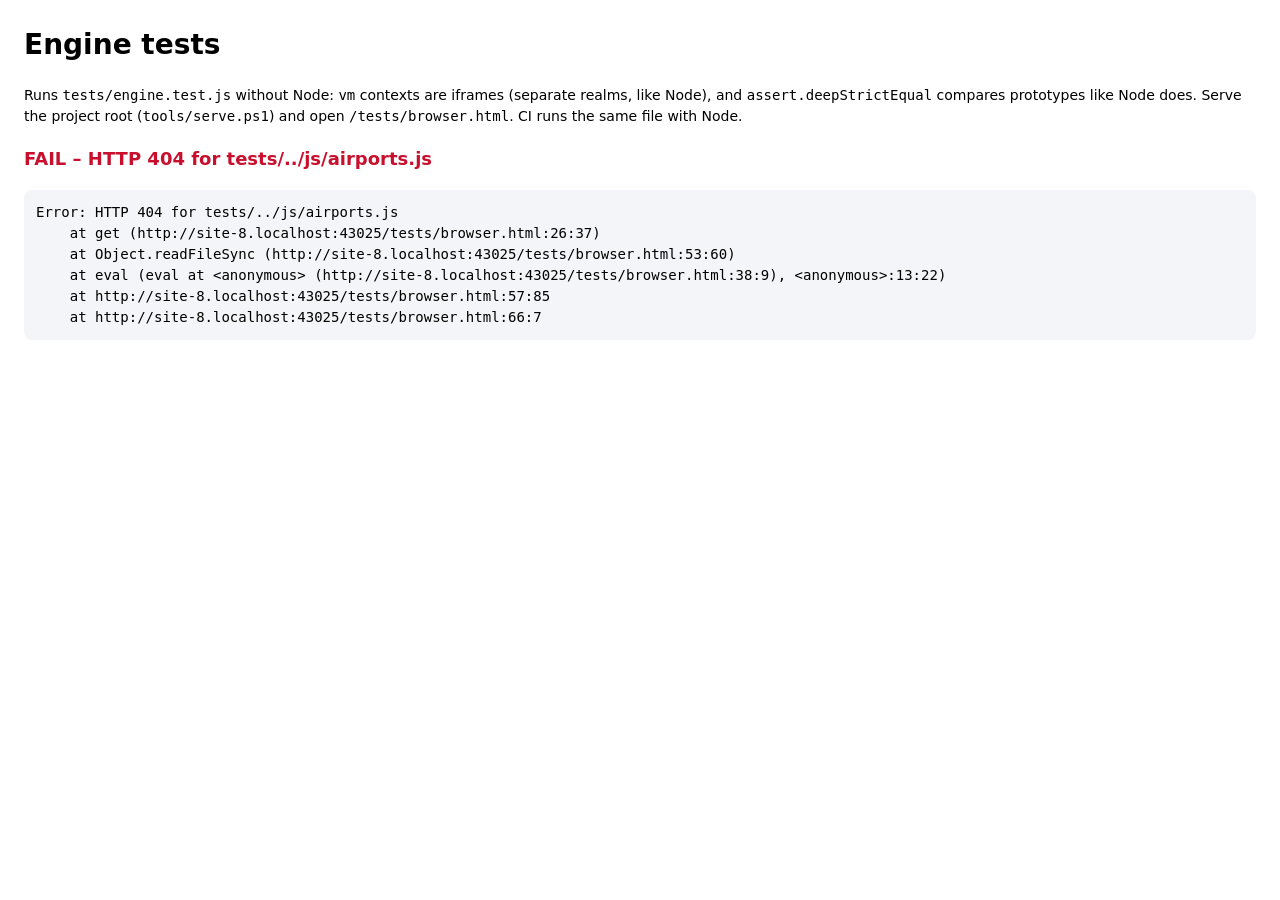
==== tests/browser.html @ 37fd713b "Add a guide for updating airline and points data - docs/UPDATING-RULES.md: official sources, how to " ====
<!doctype html>
<html lang="en">
<head>
  <meta charset="utf-8">
  <title>Engine tests (browser)</title>
  <style>
    body { font: 14px/1.5 system-ui, sans-serif; margin: 24px; }
    #result { font-size: 18px; font-weight: 700; }
    .pass { color: #15703a; } .fail { color: #c8102e; }
    pre { background: #f4f5f8; padding: 12px; border-radius: 8px; white-space: pre-wrap; }
  </style>
</head>
<body>
  <h1>Engine tests</h1>
  <p>Runs <code>tests/engine.test.js</code> without Node: <code>vm</code> contexts are iframes (separate realms, like Node),
    and <code>assert.deepStrictEqual</code> compares prototypes like Node does. Serve the project root
    (<code>tools/serve.ps1</code>) and open <code>/tests/browser.html</code>. CI runs the same file with Node.</p>
  <p id="result">Running…</p>
  <pre id="log"></pre>
  <script>
    (() => {
      const get = (p) => {
        const x = new XMLHttpRequest();
        x.open('GET', '../' + p.replace(/^.*?(js|tests)\//, '$1/') + '?t=' + Date.now(), false);
        x.send();
        if (x.status !== 200) throw new Error('HTTP ' + x.status + ' for ' + p);
        return x.responseText;
      };
      const deep = (a, b, path = '') => {
        if (Object.is(a, b)) return;
        if (typeof a !== 'object' || typeof b !== 'object' || !a || !b) throw new Error(`deepStrictEqual ${path}: ${JSON.stringify(a)} !== ${JSON.stringify(b)}`);
        if (Object.getPrototypeOf(a) !== Object.getPrototypeOf(b)) throw new Error(`deepStrictEqual ${path}: prototypes differ (value from another realm)`);
        const ka = Object.keys(a), kb = Object.keys(b);
        if (ka.length !== kb.length) throw new Error(`deepStrictEqual ${path}: different keys`);
        for (const k of ka) deep(a[k], b[k], path + '.' + k);
      };
      const fail = (m) => { throw new Error(m); };
      const assert = Object.assign((v, m) => v || fail('assert ' + (m || '')), {
        ok: (v, m) => v || fail('ok ' + (m || '')),
        strictEqual: (a, b) => Object.is(a, b) || fail(`strictEqual: ${JSON.stringify(a)} !== ${JSON.stringify(b)}`),
        deepStrictEqual: (a, b) => deep(a, b),
      });
      const vm = {
        createContext: (ctx) => {
          const f = document.createElement('iframe');
          f.style.display = 'none';
          document.body.appendChild(f);
          ctx.__win = f.contentWindow;
          return ctx;
        },
        runInContext: (code, ctx) => { ctx.__win.console = console; ctx.__win.eval(code); ctx.MM = ctx.__win.MM; },
      };
      const require = (n) => ({ fs: { readFileSync: (p) => get(p) }, path: { join: (...a) => a.join('/') }, vm, assert }[n]);
      const log = [];
      const result = document.getElementById('result');
      try {
        new Function('require', '__dirname', 'console', get('tests/engine.test.js'))(require, 'tests', { log: (m) => log.push(m) });
        result.textContent = 'PASS';
        result.className = 'pass';
      } catch (e) {
        result.textContent = 'FAIL – ' + e.message;
        result.className = 'fail';
        log.push(e.stack || String(e));
      }
      document.getElementById('log').textContent = log.join('\n');
    })();
  </script>
</body>
</html>
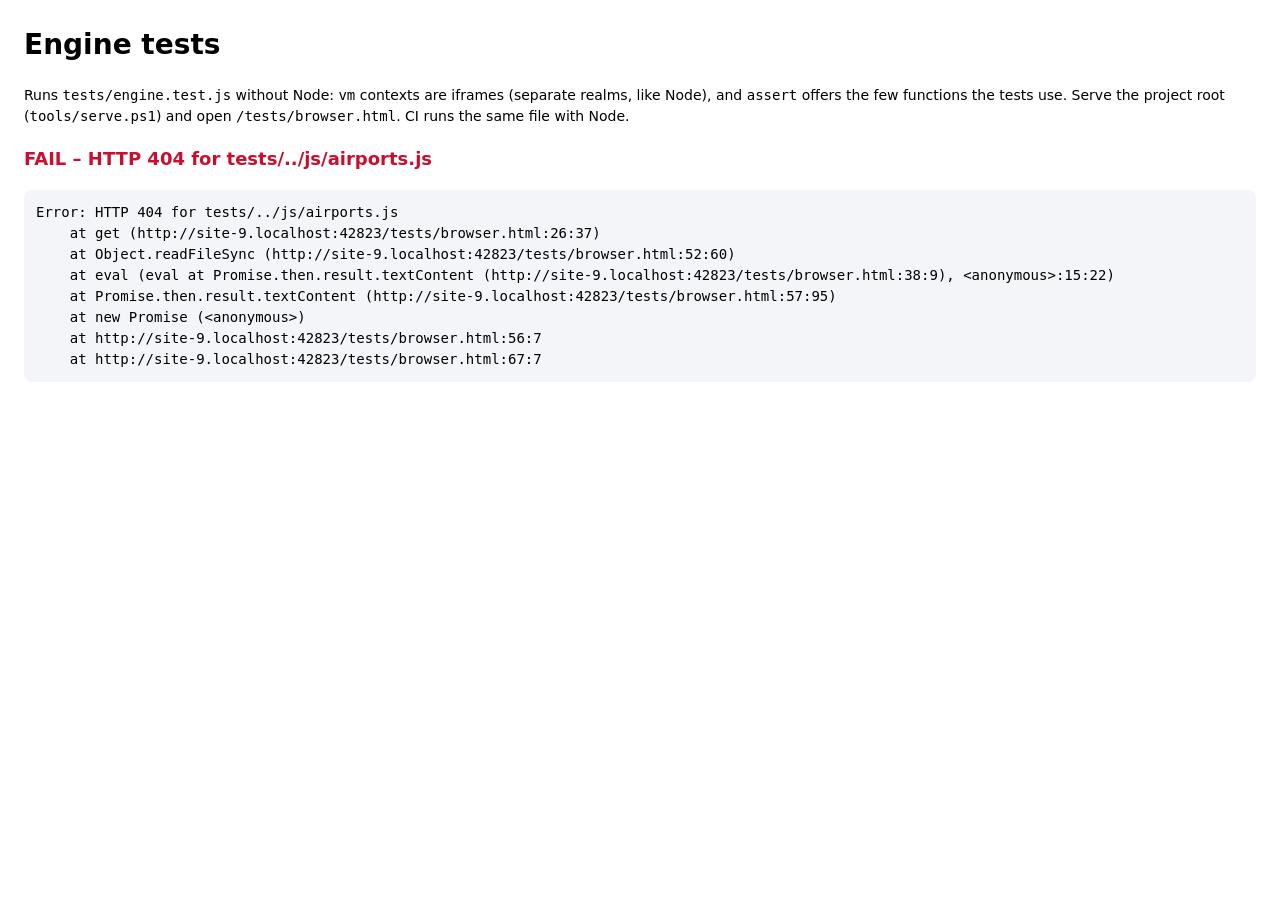
==== commit 460ddcb1: "Fix review findings and broaden the tests Bugs: - Changing a segment's booking code no longer copies" ====
--- a/tests/browser.html
+++ b/tests/browser.html
@@ -13,7 +13,7 @@
 <body>
   <h1>Engine tests</h1>
   <p>Runs <code>tests/engine.test.js</code> without Node: <code>vm</code> contexts are iframes (separate realms, like Node),
-    and <code>assert.deepStrictEqual</code> compares prototypes like Node does. Serve the project root
+    and <code>assert</code> offers the few functions the tests use. Serve the project root
     (<code>tools/serve.ps1</code>) and open <code>/tests/browser.html</code>. CI runs the same file with Node.</p>
   <p id="result">Running…</p>
   <pre id="log"></pre>
@@ -26,19 +26,14 @@
         if (x.status !== 200) throw new Error('HTTP ' + x.status + ' for ' + p);
         return x.responseText;
       };
-      const deep = (a, b, path = '') => {
-        if (Object.is(a, b)) return;
-        if (typeof a !== 'object' || typeof b !== 'object' || !a || !b) throw new Error(`deepStrictEqual ${path}: ${JSON.stringify(a)} !== ${JSON.stringify(b)}`);
-        if (Object.getPrototypeOf(a) !== Object.getPrototypeOf(b)) throw new Error(`deepStrictEqual ${path}: prototypes differ (value from another realm)`);
-        const ka = Object.keys(a), kb = Object.keys(b);
-        if (ka.length !== kb.length) throw new Error(`deepStrictEqual ${path}: different keys`);
-        for (const k of ka) deep(a[k], b[k], path + '.' + k);
-      };
       const fail = (m) => { throw new Error(m); };
       const assert = Object.assign((v, m) => v || fail('assert ' + (m || '')), {
         ok: (v, m) => v || fail('ok ' + (m || '')),
         strictEqual: (a, b) => Object.is(a, b) || fail(`strictEqual: ${JSON.stringify(a)} !== ${JSON.stringify(b)}`),
-        deepStrictEqual: (a, b) => deep(a, b),
+        throws: (fn, re) => {
+          try { fn(); } catch (e) { if (re && !re.test(e.message)) fail(`throws: "${e.message}" does not match ${re}`); return; }
+          fail('throws: no error');
+        },
       });
       const vm = {
         createContext: (ctx) => {
@@ -48,21 +43,27 @@
           ctx.__win = f.contentWindow;
           return ctx;
         },
-        runInContext: (code, ctx) => { ctx.__win.console = console; ctx.__win.eval(code); ctx.MM = ctx.__win.MM; },
+        runInContext: (code, ctx) => {
+          for (const k of Object.keys(ctx)) if (!['window', '__win', 'MM'].includes(k)) ctx.__win[k] = ctx[k];   // console, fetch stub
+          ctx.__win.eval(code);
+          ctx.MM = ctx.__win.MM;
+        },
       };
       const require = (n) => ({ fs: { readFileSync: (p) => get(p) }, path: { join: (...a) => a.join('/') }, vm, assert }[n]);
       const log = [];
       const result = document.getElementById('result');
-      try {
-        new Function('require', '__dirname', 'console', get('tests/engine.test.js'))(require, 'tests', { log: (m) => log.push(m) });
+      const module = {};
+      new Promise((resolve) => {
+        new Function('require', '__dirname', 'console', 'module', get('tests/engine.test.js'))(require, 'tests', { log: (m) => log.push(m) }, module);
+        resolve(module.exports);   // the test file exports a promise for its async part
+      }).then(() => {
         result.textContent = 'PASS';
         result.className = 'pass';
-      } catch (e) {
+      }, (e) => {
         result.textContent = 'FAIL – ' + e.message;
         result.className = 'fail';
         log.push(e.stack || String(e));
-      }
-      document.getElementById('log').textContent = log.join('\n');
+      }).then(() => { document.getElementById('log').textContent = log.join('\n'); });
     })();
   </script>
 </body>
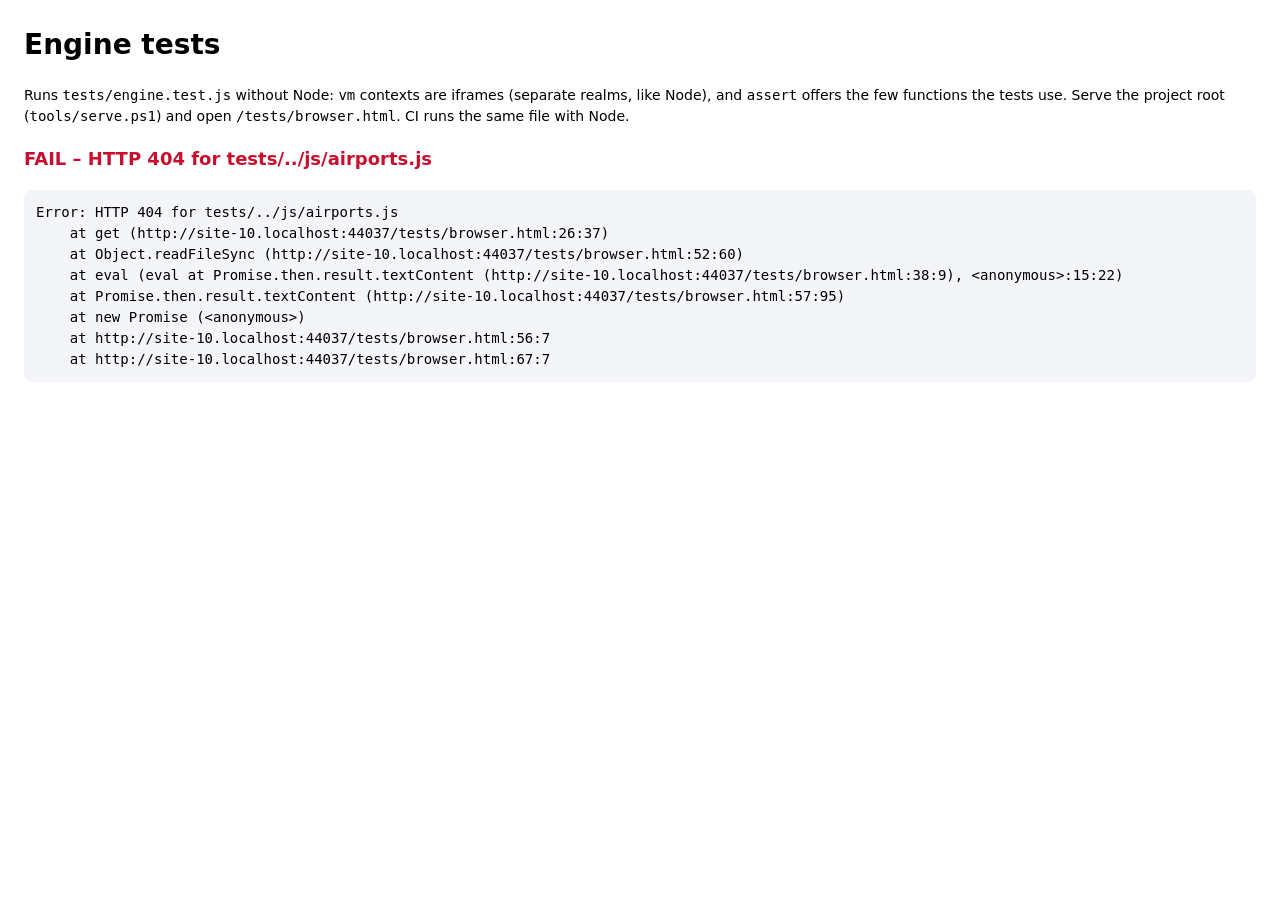
==== commit 61a5b959: "Fix review findings: statement status, demo data, route lookups - The starting status from the state" ====
--- a/tests/browser.html
+++ b/tests/browser.html
@@ -21,7 +21,7 @@
     (() => {
       const get = (p) => {
         const x = new XMLHttpRequest();
-        x.open('GET', '../' + p.replace(/^.*?(js|tests)\//, '$1/') + '?t=' + Date.now(), false);
+        x.open('GET', '../' + p + '?t=' + Date.now(), false);   // p is relative to the project root
         x.send();
         if (x.status !== 200) throw new Error('HTTP ' + x.status + ' for ' + p);
         return x.responseText;
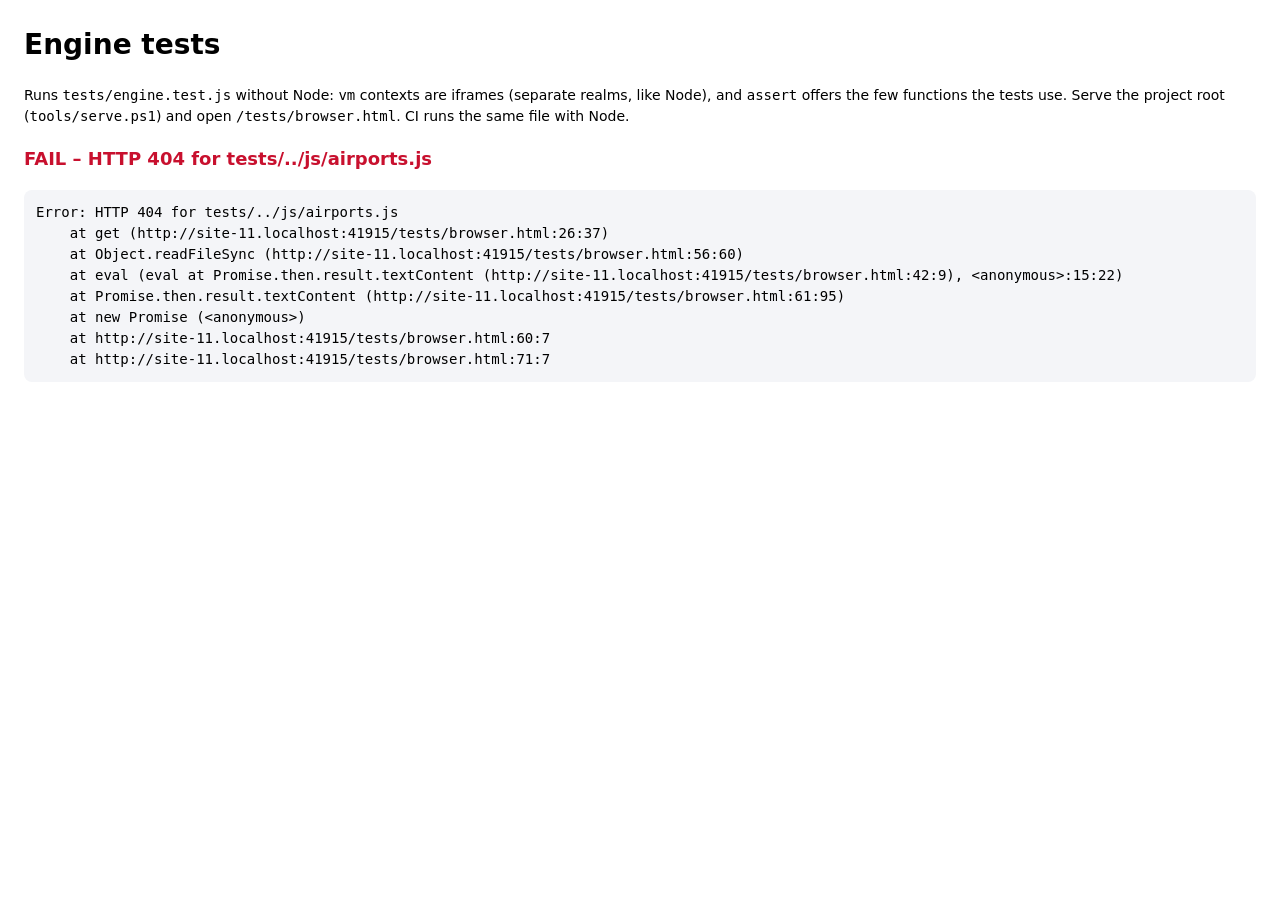
==== commit 95dafddf: "AeroDataBox: call it directly too (api.aerodatabox.com), keep API.Market and RapidAPI" ====
--- a/tests/browser.html
+++ b/tests/browser.html
@@ -34,6 +34,10 @@
           try { fn(); } catch (e) { if (re && !re.test(e.message)) fail(`throws: "${e.message}" does not match ${re}`); return; }
           fail('throws: no error');
         },
+        rejects: async (p, re) => {
+          try { await p; } catch (e) { if (re && !re.test(e.message)) fail(`rejects: "${e.message}" does not match ${re}`); return; }
+          fail('rejects: no error');
+        },
       });
       const vm = {
         createContext: (ctx) => {
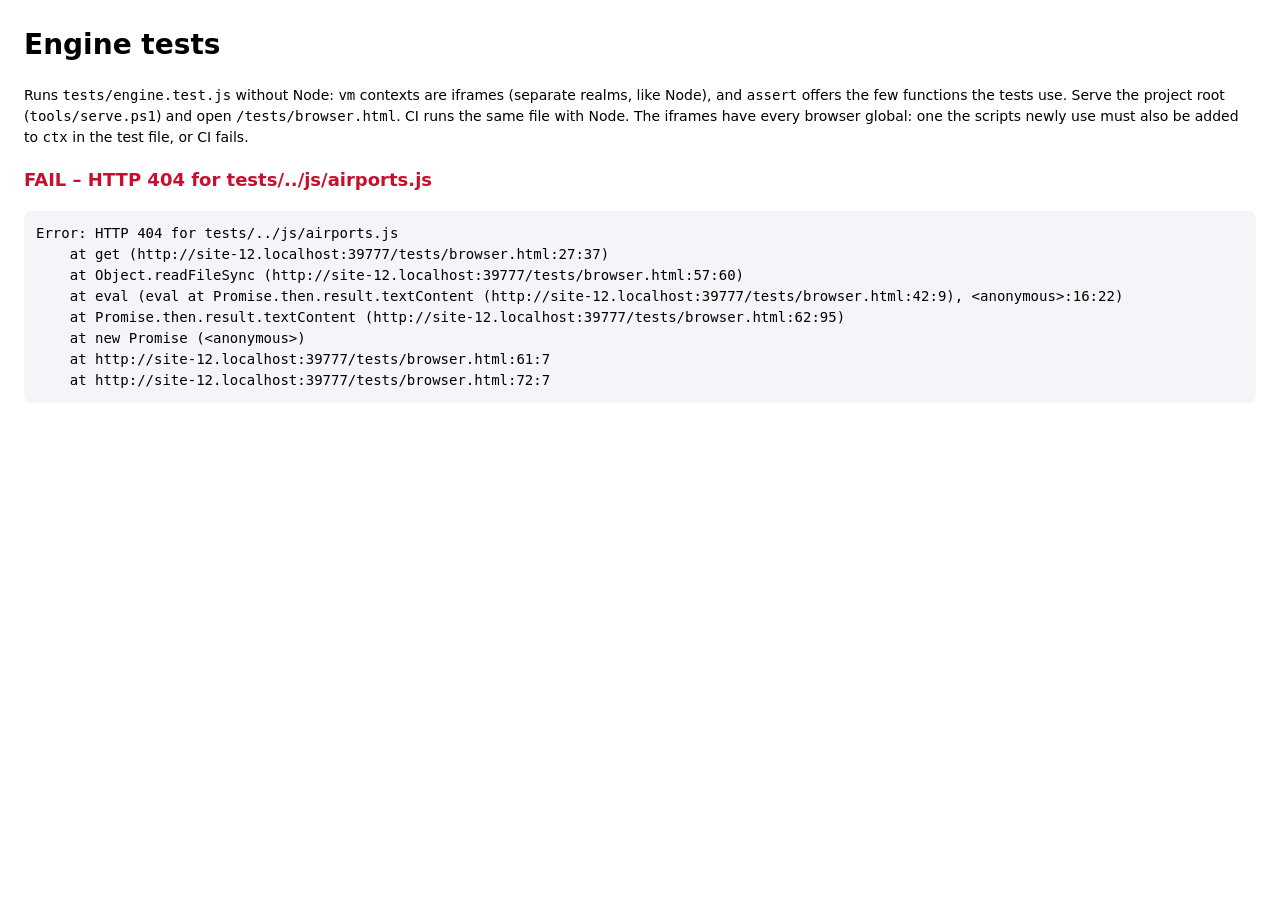
==== commit 53c3c8e1: "Fix review findings: AeroDataBox queue, codeshare refresh, stopped runs, loaded data - Space AeroDat" ====
--- a/tests/browser.html
+++ b/tests/browser.html
@@ -14,7 +14,8 @@
   <h1>Engine tests</h1>
   <p>Runs <code>tests/engine.test.js</code> without Node: <code>vm</code> contexts are iframes (separate realms, like Node),
     and <code>assert</code> offers the few functions the tests use. Serve the project root
-    (<code>tools/serve.ps1</code>) and open <code>/tests/browser.html</code>. CI runs the same file with Node.</p>
+    (<code>tools/serve.ps1</code>) and open <code>/tests/browser.html</code>. CI runs the same file with Node. The iframes
+    have every browser global: one the scripts newly use must also be added to <code>ctx</code> in the test file, or CI fails.</p>
   <p id="result">Running…</p>
   <pre id="log"></pre>
   <script>
